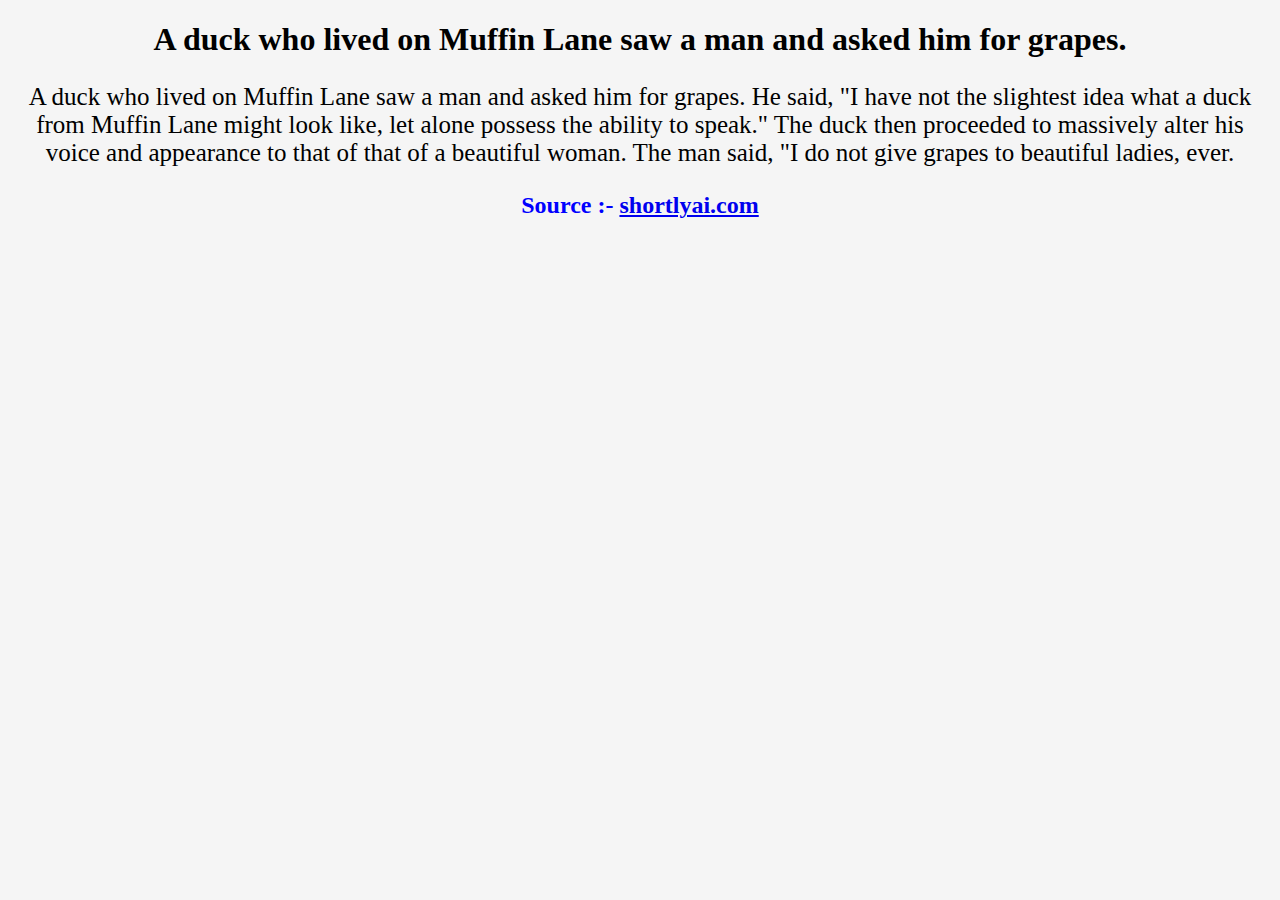
==== 1/index.html @ 234272b2 "feat: add homepage and one story" ====
<!DOCTYPE html>
<html lang="en">
  <head>
    <meta charset="UTF-8" />
    <meta http-equiv="X-UA-Compatible" content="IE=edge" />
    <meta name="viewport" content="width=device-width, initial-scale=1.0" />
    <link rel="stylesheet" href="/styles.css" />
    <title>STORY 1</title>
  </head>
  <body>
    <h1>A duck who lived on Muffin Lane saw a man and asked him for grapes.</h1>
    <p class="story-content">
      A duck who lived on Muffin Lane saw a man and asked him for grapes. He
      said, "I have not the slightest idea what a duck from Muffin Lane might
      look like, let alone possess the ability to speak." The duck then
      proceeded to massively alter his voice and appearance to that of that of a
      beautiful woman. The man said, "I do not give grapes to beautiful ladies,
      ever.
    </p>
    <div class="source">
      <h2>
        Source :-
        <a href="https://shortlyai.com/read/6524202/">shortlyai.com</a>
      </h2>
    </div>
  </body>
</html>
---- styles.css ----
* {
  background-color: #f5f5f5;
  text-align: center;
}

body {
  -webkit-touch-callout: none; /* iOS Safari */
  -webkit-user-select: none; /* Safari */
  -khtml-user-select: none; /* Konqueror HTML */
  -moz-user-select: none; /* Old versions of Firefox */
  -ms-user-select: none; /* Internet Explorer/Edge */
  user-select: none; /* Non-prefixed version, currently
                                  supported by Chrome, Edge, Opera and Firefox */
}

h2 {
  color: blue;
}
.heading {
  color: lightcoral;
}

.story-content {
  font-size: 25px;
}
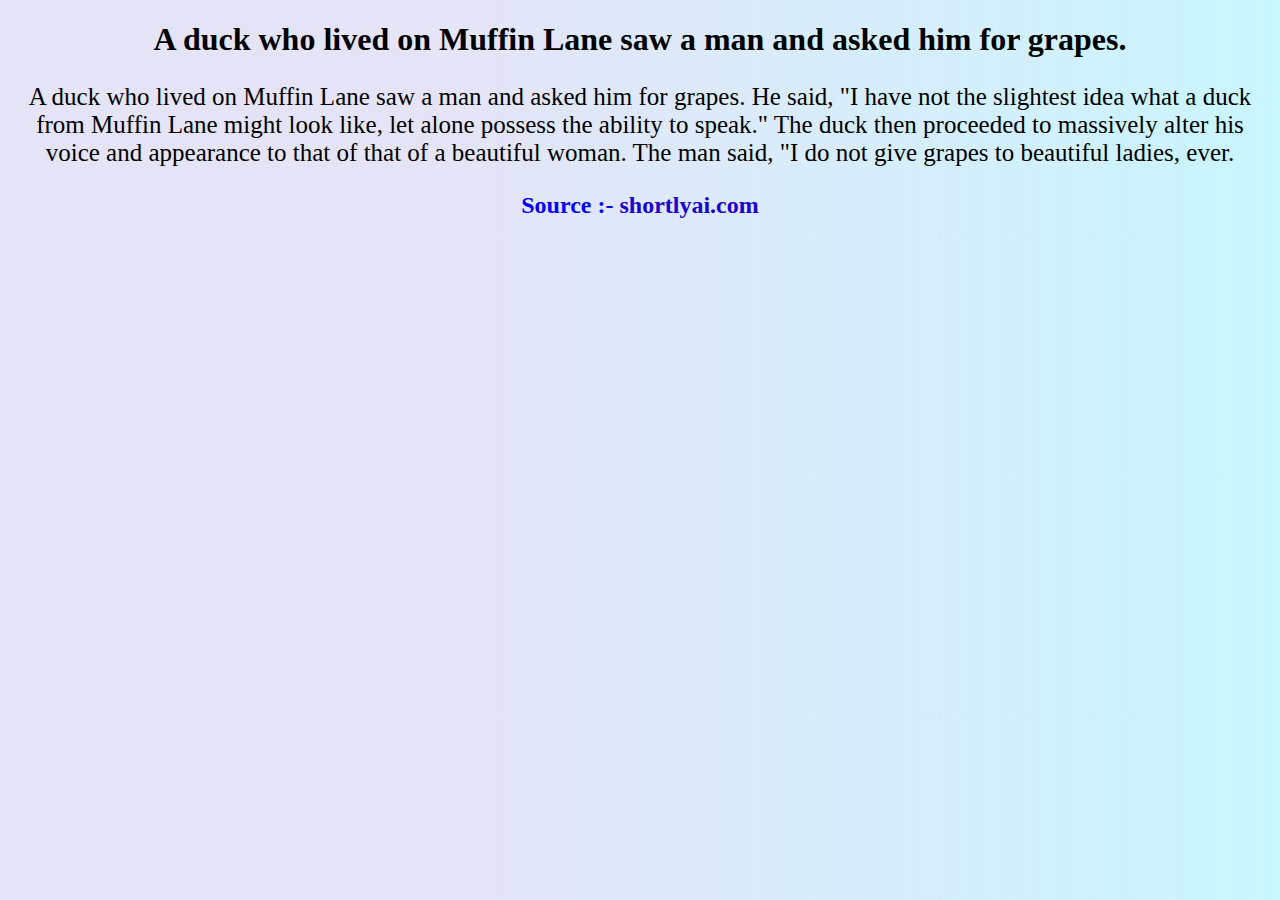
==== commit 5f35bdec: "website design improved" ====
--- a/1/index.html
+++ b/1/index.html
@@ -4,7 +4,7 @@
     <meta charset="UTF-8" />
     <meta http-equiv="X-UA-Compatible" content="IE=edge" />
     <meta name="viewport" content="width=device-width, initial-scale=1.0" />
-    <link rel="stylesheet" href="/styles.css" />
+    <link rel="stylesheet" href="../styles.css" />
     <title>STORY 1</title>
   </head>
   <body>
@@ -20,7 +20,7 @@
     <div class="source">
       <h2>
         Source :-
-        <a href="https://shortlyai.com/read/6524202/">shortlyai.com</a>
+        <a href="https://shortlyai.com/read/6524202/" class="link">shortlyai.com</a>
       </h2>
     </div>
   </body>
--- a/styles.css
+++ b/styles.css
@@ -1,5 +1,4 @@
 * {
-  background-color: #f5f5f5;
   text-align: center;
 }
 
@@ -11,15 +10,21 @@
   -ms-user-select: none; /* Internet Explorer/Edge */
   user-select: none; /* Non-prefixed version, currently
                                   supported by Chrome, Edge, Opera and Firefox */
+  background: rgb(175,174,228);
+  background: linear-gradient(90deg, rgba(175,174,228,0.32816876750700286) 35%, rgba(132,234,255,0.44021358543417366) 100%);
 }
 
 h2 {
   color: blue;
 }
 .heading {
-  color: lightcoral;
+  color: black;
 }
 
 .story-content {
   font-size: 25px;
 }
+.link{
+  text-decoration: none;
+  color: rgb(28, 0, 208)
+}
